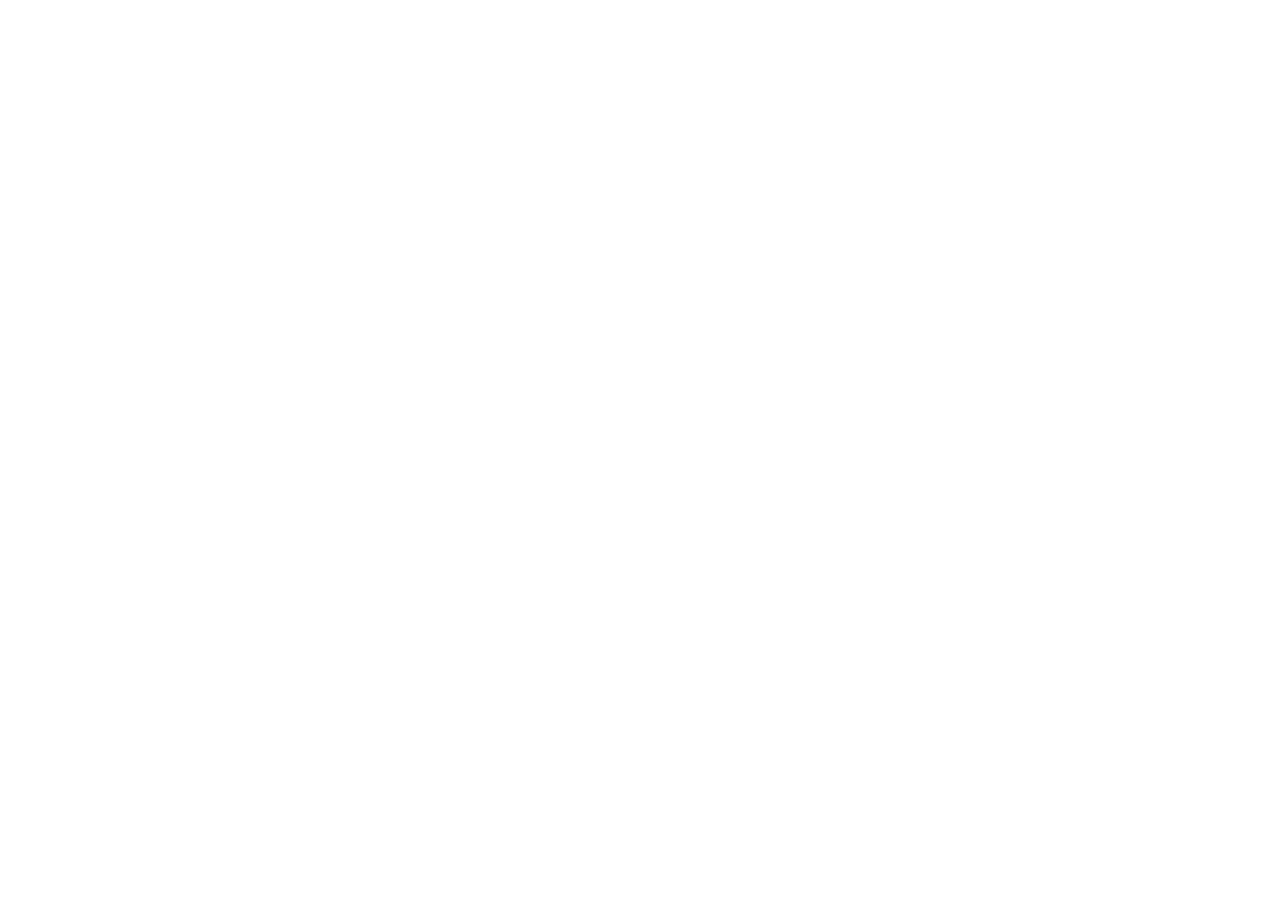
==== index.html @ 1a518d55 "Added style css and java script, updated html" ====
<!DOCTYPE html>
<html lang="en">
<head>
    <meta charset="UTF-8">
    <meta name="viewport" content="width=device-width, initial-scale=1.0">
    <title>Document</title>
</head>
<body>
    
</body>
</html>
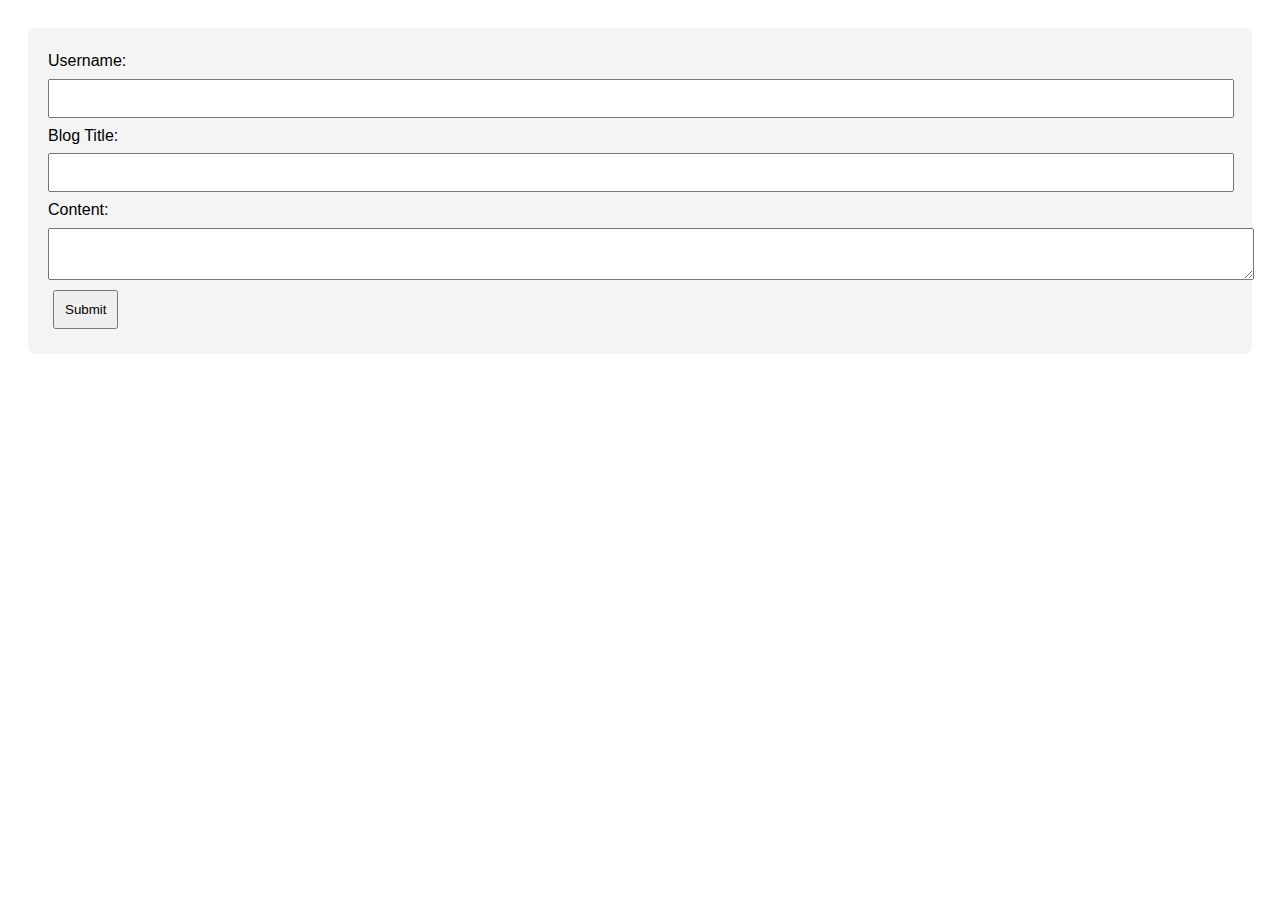
==== commit 11354ac1: "updated all files with a skeletel outline" ====
--- a/index.html
+++ b/index.html
@@ -3,9 +3,27 @@
 <head>
     <meta charset="UTF-8">
     <meta name="viewport" content="width=device-width, initial-scale=1.0">
-    <title>Document</title>
+    <title>Personal Blog</title>
+    <link rel="stylesheet" href="./Assets/css/blog.css">
+    <link rel="stylesheet" href="./Assets/css/form.css">
+    <link rel="stylesheet" href="./Assets/css/logic.css">
 </head>
 <body>
-    
+    <form id="blogForm">
+        <label for="username">Username:</label>
+        <input type="text" id="username" name="username" required>
+        
+        <label for="title">Blog Title:</label>
+        <input type="text" id="title" name="title" required>
+        
+        <label for="content">Content:</label>
+        <textarea id="content" name="content" required></textarea>
+        
+        <button type="submit">Submit</button>
+    </form>
+
+    <script src="./Assets/js/blog.js"></script>
+    <script src="./Assets/js/form.js"></script>
+    <script src="./Assets/js/logic.js"></script>
 </body>
-</html>+</html>
--- a/Assets/css/blog.css
+++ b/Assets/css/blog.css
@@ -0,0 +1,7 @@
+#postsContainer > div {
+    background-color: #f9f9f9;
+    border: 1px solid #ccc;
+    padding: 20px;
+    margin-top: 20px;
+    border-radius: 8px;
+}
--- a/Assets/css/form.css
+++ b/Assets/css/form.css
@@ -0,0 +1,16 @@
+form {
+    background-color: #f4f4f4;
+    padding: 20px;
+    border-radius: 8px;
+}
+
+label {
+    display: block;
+    margin-bottom: 5px;
+}
+
+input[type="text"],
+textarea {
+    display: block;
+    width: calc(100% - 22px); /* padding and border adjustments */
+}
--- a/Assets/css/logic.css
+++ b/Assets/css/logic.css
@@ -0,0 +1,21 @@
+body {
+    font-family: Arial, sans-serif;
+    padding: 20px;
+    line-height: 1.6;
+}
+
+.dark-mode {
+    background-color: #333;
+    color: #fff;
+}
+
+button {
+    margin: 5px;
+    padding: 10px;
+}
+
+input, textarea {
+    margin: 5px 0;
+    padding: 10px;
+    width: 100%;
+}
